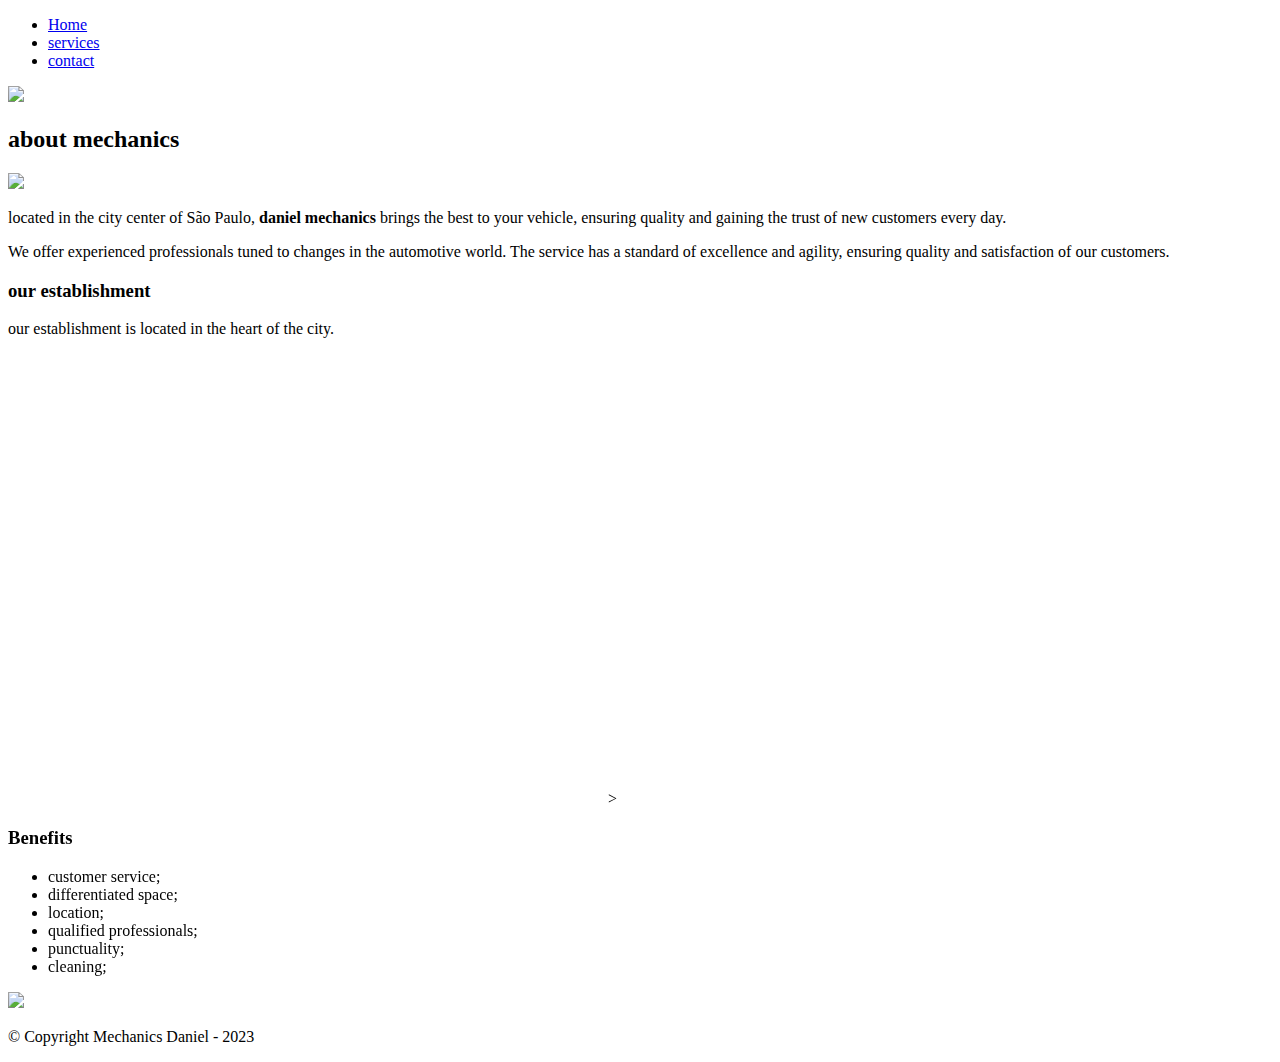
==== index.html @ dcd695a2 "adding the footer in the index." ====
<!DOCTYPE html>
<html lang="en">
    <head>
        <meta charset="UTF-8">
        <meta http-equiv="X-UA-Compatible" content="IE=edge">
        <meta name="viewport" content="width=device-width, initial-scale=1.0">
        <title>mechanics Daniel</title>
    </head>

    <body>
        <header>
            <div class="box">
                <nav>
                    <ul>
                        <li><a href="index.html">Home</a></li>
                        <li><a href="services.html">services</a></li>
                        <li><a href="contact.html">contact</a></li>
                    </ul>
                </nav>
            </div>
        </header>

        <img class="banner" src="https://img.elo7.com.br/product/main/36F00DB/matriz-de-bordado-mecanico-mao-ferramenta-chave-de-boca-matrizes-de-bordado.jpg">
        
        <main>
            <section class="primary">
                <h2 class="main-title">about mechanics</h2>

                <img class="Utensils" src="https://blog.lojastander.com.br/wp-content/uploads/2021/05/tools-864983_1280-768x512.jpg">
                <p>located in the city center of São Paulo, <strong>daniel mechanics</strong> brings the best to your vehicle, 
                ensuring quality and gaining the trust of new customers every day.</p>

                <p>We offer experienced professionals tuned to changes in the automotive world. 
                The service has a standard of excellence and agility, ensuring quality and satisfaction of our customers.</p>
            </section>

            <section class="map">
                <h3 class="main-title">our establishment</h3>
                <p>our establishment is located in the heart of the city.</p>

                <div class="content-map">
                    <iframe src="https://www.google.com/maps/embed?pb=!1m18!1m12!1m3!1d838.4378708764438!2d-46.63114723544891!3d-23.557956687029513!2m3!1f0!2f0!3f0!3m2!1i1024!2i768!4f13.1!3m3!1m2!1s0x94ce59667fd40ec9%3A0x8fc803a9606c63cf!2sBorracharia%20%26%20Mec%C3%A2nica%20JVC!5e0!3m2!1spt-BR!2sbr!4v1677695700588!5m2!1spt-BR!2sbr" width="600" height="450" style="border:0;" allowfullscreen="" loading="lazy" referrerpolicy="no-referrer-when-downgrade"></iframe>></iframe>
                </div>
            <section class="Benefits">
                <h3 class="main-title">Benefits</h3>
        
                <div class="conteudo-beneficios">
                    <ul class="lista-beneficios">
                        <li class="itens">customer service;</li>
                        <li class="itens">differentiated space;</li>
                        <li class="itens">location;</li>
                        <li class="itens">qualified professionals;</li>
                        <li class="itens">punctuality;</li>
                        <li class="itens">cleaning;</li>
                    </ul>
                </div>
        </main>
        <footer>
			<img src="https://img.elo7.com.br/product/main/36F00DB/matriz-de-bordado-mecanico-mao-ferramenta-chave-de-boca-matrizes-de-bordado.jpg">
			<p class="copyright">&copy; Copyright Mechanics Daniel - 2023</p>
		</footer>
    </body>
</html>
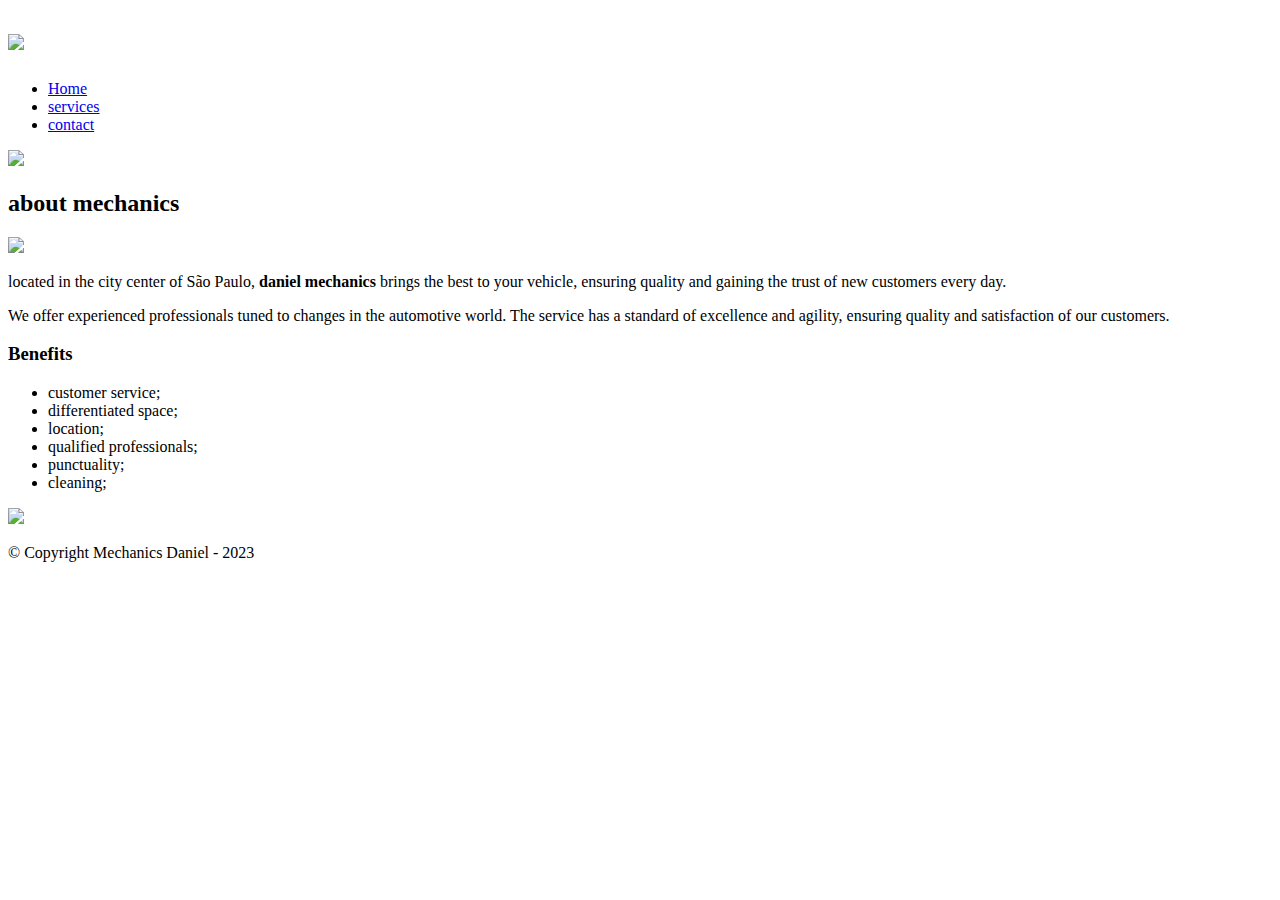
==== commit 43d01377: "adding the image logo in the header" ====
--- a/index.html
+++ b/index.html
@@ -10,6 +10,8 @@
     <body>
         <header>
             <div class="box">
+                <h1><img src="https://www.spafrancais.com/images/Image/Image/cbc5cb737f07349d335c7ca25a5c391d.jpg?1557416877634?1557416892756?1557416910188"></h1>
+
                 <nav>
                     <ul>
                         <li><a href="index.html">Home</a></li>
@@ -33,14 +35,7 @@
                 <p>We offer experienced professionals tuned to changes in the automotive world. 
                 The service has a standard of excellence and agility, ensuring quality and satisfaction of our customers.</p>
             </section>
-
-            <section class="map">
-                <h3 class="main-title">our establishment</h3>
-                <p>our establishment is located in the heart of the city.</p>
-
-                <div class="content-map">
-                    <iframe src="https://www.google.com/maps/embed?pb=!1m18!1m12!1m3!1d838.4378708764438!2d-46.63114723544891!3d-23.557956687029513!2m3!1f0!2f0!3f0!3m2!1i1024!2i768!4f13.1!3m3!1m2!1s0x94ce59667fd40ec9%3A0x8fc803a9606c63cf!2sBorracharia%20%26%20Mec%C3%A2nica%20JVC!5e0!3m2!1spt-BR!2sbr!4v1677695700588!5m2!1spt-BR!2sbr" width="600" height="450" style="border:0;" allowfullscreen="" loading="lazy" referrerpolicy="no-referrer-when-downgrade"></iframe>></iframe>
-                </div>
+            
             <section class="Benefits">
                 <h3 class="main-title">Benefits</h3>
         
